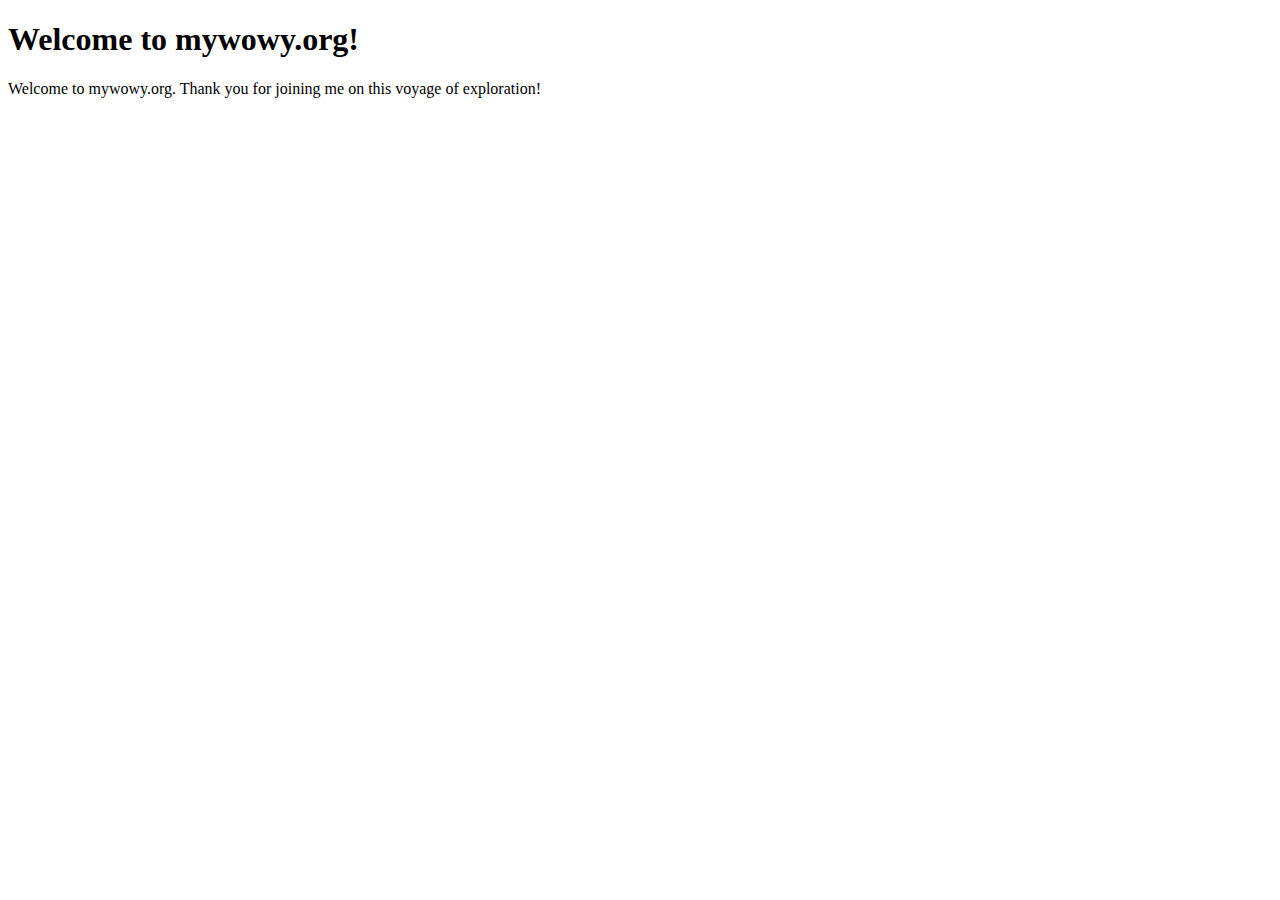
==== learn/html/index.html @ 95dcb176 "added learning html" ====
<!doctype html>

<html lang="en">
	<head>
		<meta charset="utf-8">
		<meta name="viewport" content="width=device-width, initial-scale=1">

		<title>mywowy: Welcome</title>
		<meta name="description" content="Welcome message from mywowy.org to everyone.">
		<meta name="author" content="tnguyen">

		<link rel="icon" href="/favicon.ico">
		<link rel="icon" type="image/png" href="/favicon-16x16.png" sizes="16x16">
		<link rel="icon" type="image/png" href="/favicon-32x32.png" sizes="32x32">
		<link rel="icon" type="image/png" href="/favicon-96x96.png" sizes="96x96">
		<!-- For iPad with high-resolution Retina display running iOS ≥ 7: -->
        <link rel="apple-touch-icon-precomposed" sizes="152x152" href="/apple-icon-152x152.png">
		<!--
		<link rel="stylesheet" href="css/styles.css?v=1.0">
		-->

	</head>

	<body>
		<h1>Welcome to mywowy.org!</h1>
		<p>Welcome to mywowy.org. Thank you for joining me on this voyage of exploration!</p>
		<!--
		<script src="js/scripts.js"></script>
		-->
	</body>
</html>
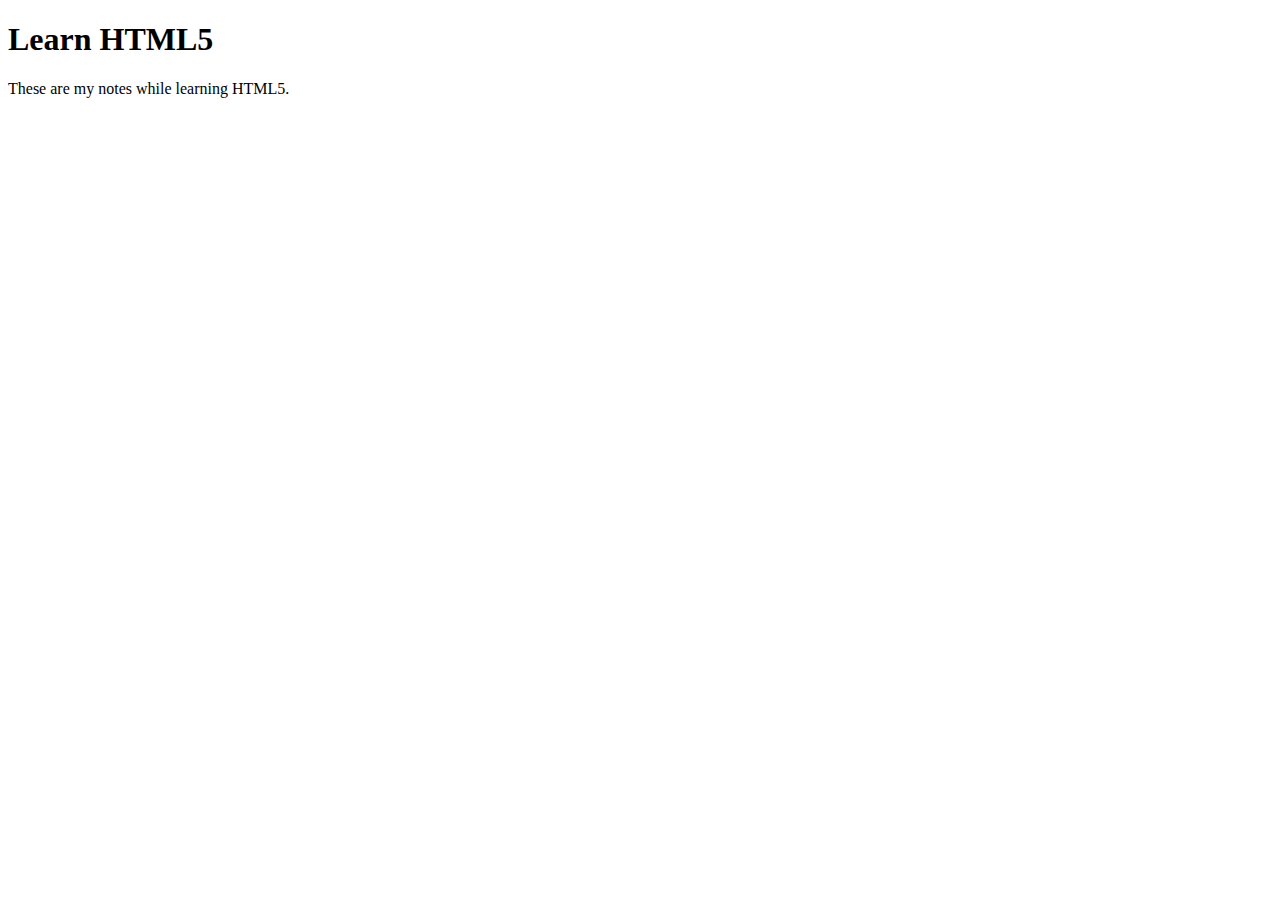
==== commit 84d8d467: "updated learn html" ====
--- a/learn/html/index.html
+++ b/learn/html/index.html
@@ -5,8 +5,8 @@
 		<meta charset="utf-8">
 		<meta name="viewport" content="width=device-width, initial-scale=1">
 
-		<title>mywowy: Welcome</title>
-		<meta name="description" content="Welcome message from mywowy.org to everyone.">
+		<title>mywowy: Learn HTML5</title>
+		<meta name="description" content="This is an HTML5 tutorial page.">
 		<meta name="author" content="tnguyen">
 
 		<link rel="icon" href="/favicon.ico">
@@ -22,8 +22,8 @@
 	</head>
 
 	<body>
-		<h1>Welcome to mywowy.org!</h1>
-		<p>Welcome to mywowy.org. Thank you for joining me on this voyage of exploration!</p>
+		<h1>Learn HTML5</h1>
+		<p>These are my notes while learning HTML5.</p>
 		<!--
 		<script src="js/scripts.js"></script>
 		-->
